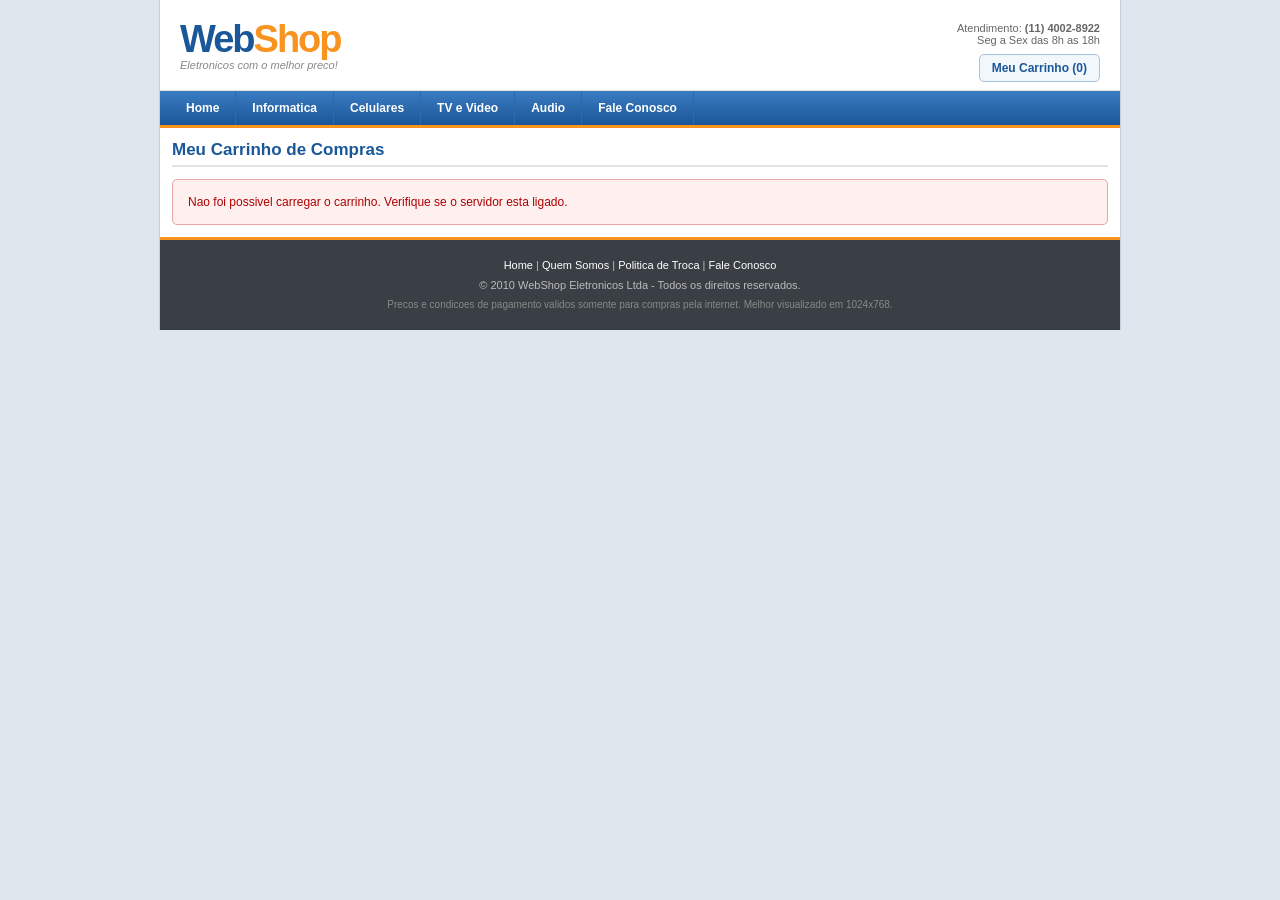
==== frontend/carrinho.html @ e563a4d3 "Primeira versao da loja WebShop Site em HTML, CSS e JavaScript com lista de produtos, carrinho e fin" ====
<!DOCTYPE html PUBLIC "-//W3C//DTD XHTML 1.0 Transitional//EN" "http://www.w3.org/TR/xhtml1/DTD/xhtml1-transitional.dtd">
<html xmlns="http://www.w3.org/1999/xhtml">
<head>
<meta http-equiv="Content-Type" content="text/html; charset=utf-8" />
<title>Meu Carrinho - WebShop Eletronicos</title>
<link href="css/estilo.css" rel="stylesheet" type="text/css" />
<script type="text/javascript" src="js/script.js"></script>
</head>

<body onload="carregarCarrinho(); atualizarContador();">

<div id="geral">

	<!-- TOPO -->
	<div id="topo">
		<div id="logo">
			<a href="index.html"><span class="logo1">Web</span><span class="logo2">Shop</span></a>
			<div class="slogan">Eletronicos com o melhor preco!</div>
		</div>
		<div id="topo-direita">
			<div class="atendimento">Atendimento: <b>(11) 4002-8922</b><br />Seg a Sex das 8h as 18h</div>
			<a href="carrinho.html" id="link-carrinho">Meu Carrinho (<span id="contador">0</span>)</a>
		</div>
		<div class="clear"></div>
	</div>

	<!-- MENU -->
	<div id="menu">
		<ul>
			<li><a href="index.html">Home</a></li>
			<li><a href="#" onclick="alert('Em breve!'); return false;">Informatica</a></li>
			<li><a href="#" onclick="alert('Em breve!'); return false;">Celulares</a></li>
			<li><a href="#" onclick="alert('Em breve!'); return false;">TV e Video</a></li>
			<li><a href="#" onclick="alert('Em breve!'); return false;">Audio</a></li>
			<li><a href="#" onclick="alert('Em breve!'); return false;">Fale Conosco</a></li>
		</ul>
		<div class="clear"></div>
	</div>

	<div id="conteudo" class="conteudo-carrinho">

		<h2 class="titulo">Meu Carrinho de Compras</h2>

		<div id="mensagem-pedido" style="display:none;"></div>

		<div id="area-carrinho">
			<p class="carregando">Carregando carrinho...</p>
		</div>

		<div id="area-dados" style="display:none;">
			<h2 class="titulo">Dados para Entrega</h2>
			<table class="form-tabela" cellpadding="4" cellspacing="0">
				<tr>
					<td class="label">Nome completo:</td>
					<td><input type="text" id="nome" size="40" /></td>
				</tr>
				<tr>
					<td class="label">E-mail:</td>
					<td><input type="text" id="email" size="40" /></td>
				</tr>
				<tr>
					<td class="label">Endereco:</td>
					<td><input type="text" id="endereco" size="50" /></td>
				</tr>
				<tr>
					<td class="label">Cidade:</td>
					<td>
						<input type="text" id="cidade" size="25" />
						&nbsp; UF:
						<select id="uf">
							<option value="">--</option>
							<option>AC</option><option>AL</option><option>AP</option><option>AM</option>
							<option>BA</option><option>CE</option><option>DF</option><option>ES</option>
							<option>GO</option><option>MA</option><option>MT</option><option>MS</option>
							<option>MG</option><option>PA</option><option>PB</option><option>PR</option>
							<option>PE</option><option>PI</option><option>RJ</option><option>RN</option>
							<option>RS</option><option>RO</option><option>RR</option><option>SC</option>
							<option>SP</option><option>SE</option><option>TO</option>
						</select>
					</td>
				</tr>
				<tr>
					<td class="label">CEP:</td>
					<td><input type="text" id="cep" size="10" maxlength="9" /> <span class="dica">(ex: 01310-100)</span></td>
				</tr>
				<tr>
					<td class="label">Pagamento:</td>
					<td>
						<input type="radio" name="pagamento" id="pag-boleto" value="boleto" checked="checked" /> <label for="pag-boleto">Boleto Bancario (5% desconto)</label><br />
						<input type="radio" name="pagamento" id="pag-cartao" value="cartao" /> <label for="pag-cartao">Cartao de Credito (pagamento na entrega)</label>
					</td>
				</tr>
				<tr>
					<td></td>
					<td>
						<br />
						<input type="button" value="Finalizar Pedido" class="botao botao-verde" onclick="finalizarPedido();" />
						&nbsp;
						<input type="button" value="Continuar Comprando" class="botao botao-cinza" onclick="window.location='index.html';" />
					</td>
				</tr>
			</table>
		</div>

	</div>

	<!-- RODAPE -->
	<div id="rodape">
		<p>
			<a href="index.html">Home</a> |
			<a href="#">Quem Somos</a> |
			<a href="#">Politica de Troca</a> |
			<a href="#">Fale Conosco</a>
		</p>
		<p>&copy; 2010 WebShop Eletronicos Ltda - Todos os direitos reservados.</p>
		<p class="pequeno">Precos e condicoes de pagamento validos somente para compras pela internet. Melhor visualizado em 1024x768.</p>
	</div>

</div>

</body>
</html>
---- frontend/css/estilo.css ----
/* WebShop Eletronicos - folha de estilo */

* {
	margin: 0;
	padding: 0;
}

body {
	background: #dfe6ee;
	font-family: Verdana, Arial, Helvetica, sans-serif;
	font-size: 12px;
	color: #333333;
}

a {
	color: #1a5799;
	text-decoration: none;
}

a:hover {
	text-decoration: underline;
}

img {
	border: 0;
}

.clear {
	clear: both;
}

#geral {
	width: 960px;
	margin: 0 auto;
	background: #ffffff;
	border-left: 1px solid #c5ced8;
	border-right: 1px solid #c5ced8;
}

/* ---------- TOPO ---------- */

#topo {
	height: 90px;
	padding: 0 20px;
	background: #ffffff;
	border-bottom: 1px solid #e3e3e3;
}

#logo {
	float: left;
	padding-top: 18px;
}

#logo a {
	font-family: Arial, Helvetica, sans-serif;
	font-size: 38px;
	font-weight: bold;
	letter-spacing: -2px;
	text-decoration: none;
}

.logo1 {
	color: #1a5799;
}

.logo2 {
	color: #f7931e;
}

.slogan {
	font-size: 11px;
	color: #888888;
	font-style: italic;
	margin-top: -2px;
}

#topo-direita {
	float: right;
	padding-top: 22px;
	text-align: right;
}

.atendimento {
	font-size: 11px;
	color: #666666;
	margin-bottom: 8px;
}

#link-carrinho {
	display: inline-block;
	padding: 6px 12px 6px 12px;
	background: #f2f7fc;
	border: 1px solid #a9c3de;
	-moz-border-radius: 5px;
	-webkit-border-radius: 5px;
	border-radius: 5px;
	font-weight: bold;
	color: #1a5799;
}

#link-carrinho:hover {
	background: #e2eefa;
	text-decoration: none;
}

/* ---------- MENU ---------- */

#menu {
	background: #1a5799;
	background: -moz-linear-gradient(top, #3b7bc0 0%, #1a5799 100%);
	background: -webkit-gradient(linear, left top, left bottom, from(#3b7bc0), to(#1a5799));
	background: linear-gradient(to bottom, #3b7bc0 0%, #1a5799 100%);
	border-bottom: 3px solid #f7931e;
	height: 34px;
}

#menu ul {
	list-style: none;
	padding-left: 10px;
}

#menu li {
	float: left;
}

#menu li a {
	display: block;
	padding: 0 16px;
	line-height: 34px;
	color: #ffffff;
	font-weight: bold;
	font-size: 12px;
	border-right: 1px solid #2c6aab;
	text-decoration: none;
}

#menu li a:hover, #menu li a.ativo {
	background: #154a82;
}

/* ---------- BANNER ---------- */

#banner {
	margin: 12px 12px 0 12px;
	height: 110px;
	background: #fdb84f;
	background: -moz-linear-gradient(top, #ffcd6b 0%, #f7931e 100%);
	background: -webkit-gradient(linear, left top, left bottom, from(#ffcd6b), to(#f7931e));
	background: linear-gradient(to bottom, #ffcd6b 0%, #f7931e 100%);
	border: 1px solid #e0811a;
	-moz-border-radius: 6px;
	-webkit-border-radius: 6px;
	border-radius: 6px;
	color: #ffffff;
}

.banner-texto {
	float: left;
	padding: 18px 0 0 30px;
}

.banner-texto h1 {
	font-family: Arial, Helvetica, sans-serif;
	font-size: 40px;
	text-shadow: 1px 1px 2px #b5640c;
}

.banner-texto p {
	font-size: 15px;
	text-shadow: 1px 1px 1px #b5640c;
}

.banner-texto small {
	font-size: 10px;
	color: #fff4e0;
}

.banner-parcela {
	float: right;
	margin: 12px 30px 0 0;
	width: 100px;
	height: 76px;
	padding-top: 6px;
	background: #c4161c;
	border: 2px solid #ffffff;
	-moz-border-radius: 50px;
	-webkit-border-radius: 50px;
	border-radius: 50px;
	text-align: center;
	font-size: 11px;
	font-weight: bold;
	line-height: 14px;
}

.banner-parcela span {
	font-size: 30px;
	line-height: 32px;
}

/* ---------- CONTEUDO ---------- */

#conteudo {
	padding: 12px;
}

#lateral {
	float: left;
	width: 190px;
}

.caixa {
	border: 1px solid #d5dde6;
	margin-bottom: 12px;
	background: #f7f9fb;
	-moz-border-radius: 5px;
	-webkit-border-radius: 5px;
	border-radius: 5px;
}

.caixa h3 {
	background: #e6edf4;
	border-bottom: 1px solid #d5dde6;
	padding: 7px 10px;
	font-size: 12px;
	color: #1a5799;
	-moz-border-radius: 5px 5px 0 0;
	-webkit-border-top-left-radius: 5px;
	-webkit-border-top-right-radius: 5px;
	border-radius: 5px 5px 0 0;
}

.caixa ul {
	list-style: none;
	padding: 5px 10px;
}

.caixa li {
	padding: 4px 0 4px 10px;
	border-bottom: 1px dotted #cccccc;
	background: url(../imagens/seta.svg) no-repeat left center;
}

.caixa li:last-child {
	border-bottom: 0;
}

.caixa p {
	padding: 6px 10px;
	font-size: 11px;
	line-height: 15px;
}

.seguro h3 {
	color: #3d8b1f;
}

#principal {
	float: right;
	width: 732px;
}

h2.titulo {
	font-family: Arial, Helvetica, sans-serif;
	font-size: 17px;
	color: #1a5799;
	border-bottom: 2px solid #e3e3e3;
	padding-bottom: 5px;
	margin-bottom: 12px;
}

.carregando {
	padding: 30px;
	text-align: center;
	color: #999999;
}

.erro {
	padding: 15px;
	background: #fff0f0;
	border: 1px solid #e8a5a5;
	color: #b00000;
	-moz-border-radius: 5px;
	-webkit-border-radius: 5px;
	border-radius: 5px;
}

/* ---------- PRODUTOS ---------- */

.produto {
	float: left;
	position: relative;
	width: 220px;
	height: 290px;
	margin: 0 12px 12px 0;
	padding: 10px 0 0 0;
	border: 1px solid #dddddd;
	text-align: center;
	background: #ffffff;
}

.produto:hover {
	border: 1px solid #a9c3de;
	-moz-box-shadow: 0 0 6px #c9d9ea;
	-webkit-box-shadow: 0 0 6px #c9d9ea;
	box-shadow: 0 0 6px #c9d9ea;
}

.selo {
	position: absolute;
	top: 6px;
	left: 6px;
	background: #c4161c;
	color: #ffffff;
	font-size: 10px;
	font-weight: bold;
	padding: 2px 6px;
	-moz-border-radius: 3px;
	-webkit-border-radius: 3px;
	border-radius: 3px;
}

.produto .foto {
	height: 125px;
}

.produto .nome {
	height: 32px;
	padding: 0 10px;
	font-weight: bold;
	color: #1a5799;
	font-size: 12px;
	margin-top: 4px;
}

.preco-antigo {
	color: #999999;
	text-decoration: line-through;
	font-size: 11px;
	margin-top: 4px;
}

.preco {
	color: #c4161c;
	font-size: 18px;
	font-weight: bold;
	font-family: Arial, Helvetica, sans-serif;
}

.parcela {
	color: #666666;
	font-size: 11px;
	margin-bottom: 8px;
}

/* ---------- BOTOES ---------- */

.botao {
	padding: 6px 14px;
	font-family: Verdana, Arial, sans-serif;
	font-size: 12px;
	font-weight: bold;
	color: #ffffff;
	cursor: pointer;
	-moz-border-radius: 6px;
	-webkit-border-radius: 6px;
	border-radius: 6px;
}

.botao-laranja {
	background: #f7931e;
	background: -moz-linear-gradient(top, #fbb450 0%, #f7931e 100%);
	background: -webkit-gradient(linear, left top, left bottom, from(#fbb450), to(#f7931e));
	background: linear-gradient(to bottom, #fbb450 0%, #f7931e 100%);
	border: 1px solid #d97c0f;
	text-shadow: 0 -1px 0 #c76f0a;
}

.botao-laranja:hover {
	background: #f08a10;
	background: -moz-linear-gradient(top, #f7a535 0%, #ea8409 100%);
	background: -webkit-gradient(linear, left top, left bottom, from(#f7a535), to(#ea8409));
	background: linear-gradient(to bottom, #f7a535 0%, #ea8409 100%);
}

.botao-verde {
	background: #4ea52c;
	background: -moz-linear-gradient(top, #6cc644 0%, #3d8b1f 100%);
	background: -webkit-gradient(linear, left top, left bottom, from(#6cc644), to(#3d8b1f));
	background: linear-gradient(to bottom, #6cc644 0%, #3d8b1f 100%);
	border: 1px solid #357a1a;
	text-shadow: 0 -1px 0 #2d6b14;
	font-size: 14px;
	padding: 8px 20px;
}

.botao-verde:hover {
	background: #3d8b1f;
}

.botao-cinza {
	background: #aaaaaa;
	background: -moz-linear-gradient(top, #cccccc 0%, #999999 100%);
	background: -webkit-gradient(linear, left top, left bottom, from(#cccccc), to(#999999));
	background: linear-gradient(to bottom, #cccccc 0%, #999999 100%);
	border: 1px solid #888888;
}

.botao-cinza[disabled] {
	cursor: default;
	opacity: 0.7;
}

.botao-qtd {
	width: 22px;
	height: 22px;
	background: #eeeeee;
	border: 1px solid #bbbbbb;
	-moz-border-radius: 11px;
	-webkit-border-radius: 11px;
	border-radius: 11px;
	font-weight: bold;
	cursor: pointer;
	color: #555555;
}

.botao-qtd:hover {
	background: #dddddd;
}

/* ---------- CARRINHO ---------- */

.tabela-carrinho {
	border: 1px solid #d5dde6;
	border-collapse: collapse;
}

.tabela-carrinho th {
	background: #e6edf4;
	color: #1a5799;
	padding: 8px;
	text-align: left;
	border-bottom: 1px solid #d5dde6;
	font-size: 12px;
}

.tabela-carrinho td {
	padding: 8px;
	border-bottom: 1px solid #eeeeee;
	vertical-align: middle;
}

.tabela-carrinho .linha-par td {
	background: #fafbfc;
}

a.remover {
	color: #c4161c;
	font-size: 11px;
}

.totais {
	float: right;
	width: 280px;
	margin: 12px 0 20px 0;
	padding: 10px 15px;
	background: #fffbe6;
	border: 1px solid #f0dc8c;
	text-align: right;
	-moz-border-radius: 5px;
	-webkit-border-radius: 5px;
	border-radius: 5px;
}

.totais p {
	padding: 2px 0;
}

.totais .total {
	font-size: 18px;
	font-weight: bold;
	color: #c4161c;
	font-family: Arial, Helvetica, sans-serif;
	border-top: 1px solid #f0dc8c;
	padding-top: 6px;
	margin-top: 4px;
}

.frete-gratis {
	color: #3d8b1f;
	font-weight: bold;
}

.carrinho-vazio {
	padding: 40px;
	text-align: center;
	font-size: 14px;
	color: #777777;
}

.carrinho-vazio p {
	margin-bottom: 15px;
}

.form-tabela {
	margin-bottom: 20px;
}

.form-tabela td.label {
	text-align: right;
	font-weight: bold;
	width: 130px;
	color: #555555;
}

.form-tabela input[type=text], .form-tabela select {
	padding: 4px;
	border: 1px solid #bbbbbb;
	font-family: Verdana, Arial, sans-serif;
	font-size: 12px;
	-moz-border-radius: 3px;
	-webkit-border-radius: 3px;
	border-radius: 3px;
}

.form-tabela input[type=text]:focus {
	border: 1px solid #3b7bc0;
	background: #fffff0;
}

.dica {
	color: #999999;
	font-size: 10px;
}

#mensagem-pedido {
	margin: 10px 0 20px 0;
	padding: 20px 25px;
	background: #effbe9;
	border: 1px solid #9fd38a;
	-moz-border-radius: 6px;
	-webkit-border-radius: 6px;
	border-radius: 6px;
	line-height: 22px;
}

#mensagem-pedido h3 {
	color: #3d8b1f;
	font-size: 18px;
	margin-bottom: 8px;
}

/* ---------- RODAPE ---------- */

#rodape {
	background: #3a3f45;
	color: #bbbbbb;
	text-align: center;
	padding: 15px;
	font-size: 11px;
	line-height: 20px;
	border-top: 3px solid #f7931e;
}

#rodape a {
	color: #ffffff;
}

#rodape .pequeno {
	font-size: 10px;
	color: #888888;
}
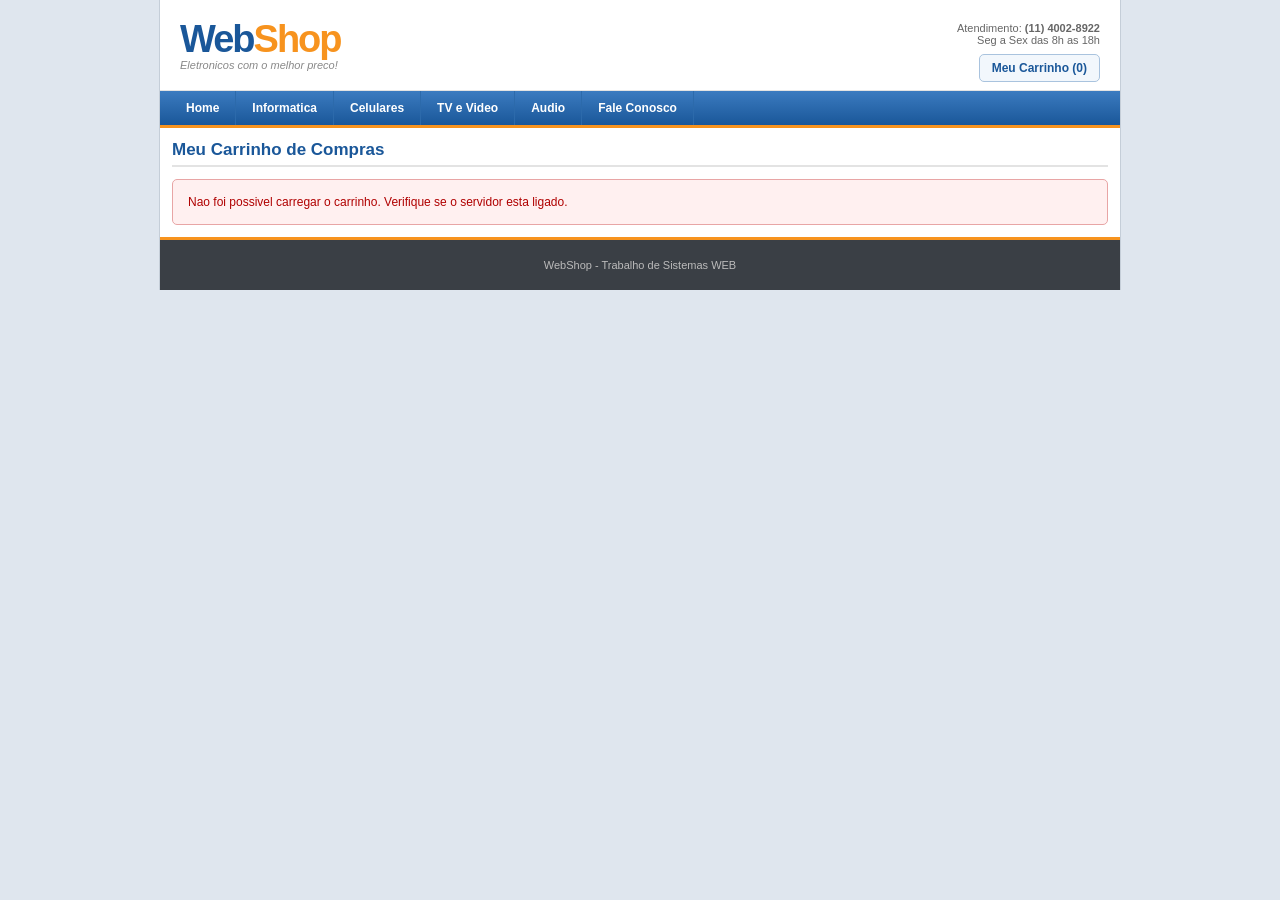
==== commit f0c62e7f: "Rodape mais simples" ====
--- a/frontend/carrinho.html
+++ b/frontend/carrinho.html
@@ -106,14 +106,7 @@
 
 	<!-- RODAPE -->
 	<div id="rodape">
-		<p>
-			<a href="index.html">Home</a> |
-			<a href="#">Quem Somos</a> |
-			<a href="#">Politica de Troca</a> |
-			<a href="#">Fale Conosco</a>
-		</p>
-		<p>&copy; 2010 WebShop Eletronicos Ltda - Todos os direitos reservados.</p>
-		<p class="pequeno">Precos e condicoes de pagamento validos somente para compras pela internet. Melhor visualizado em 1024x768.</p>
+		<p>WebShop - Trabalho de Sistemas WEB</p>
 	</div>
 
 </div>
